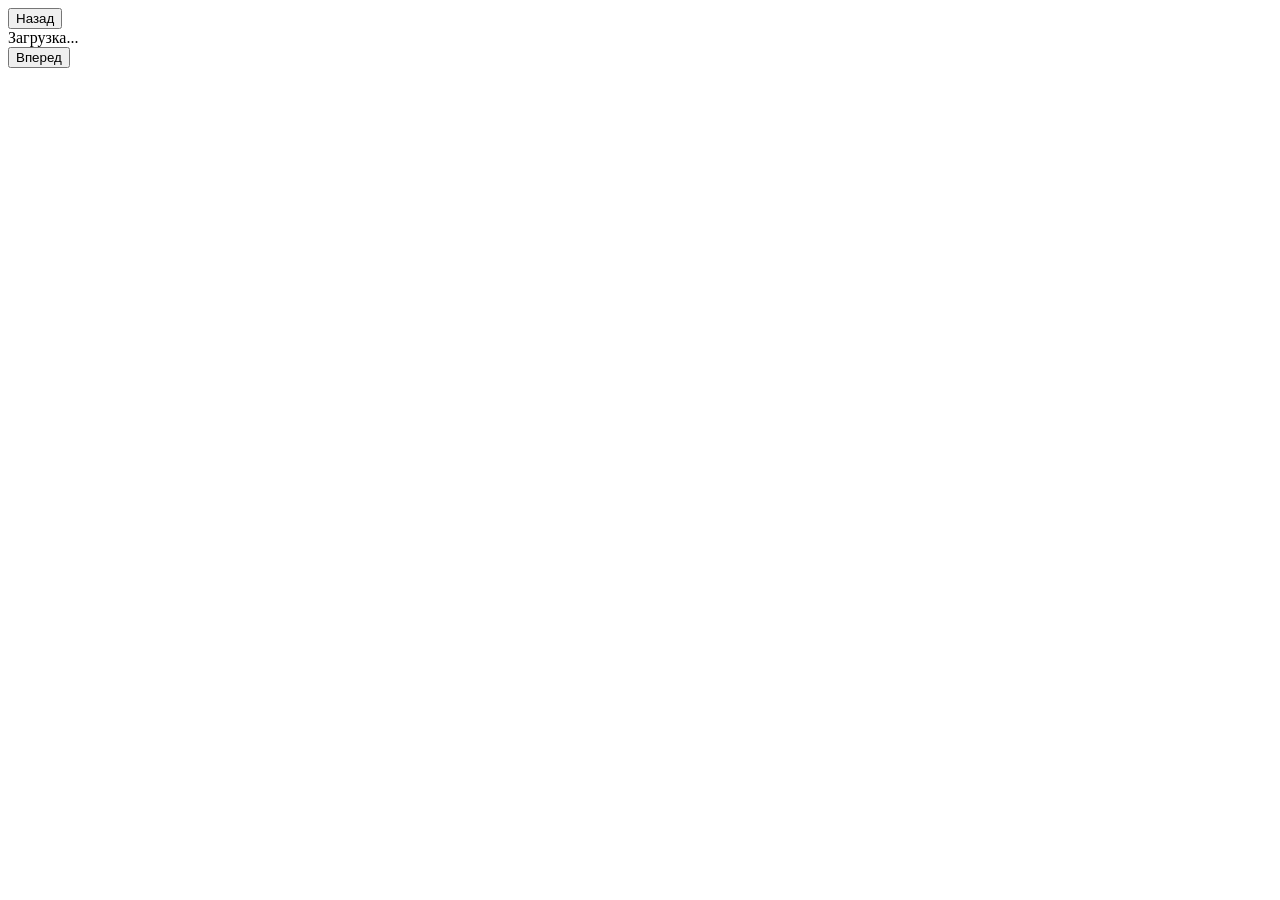
==== 2 laboratory work/index.html @ 66576733 "features (2 laboratory work/): созданы файлы для отображения веб-приложения" ====
<!doctype html>
<html>
  <head>
    <title>2 ЛР.</title>
    <meta charset="UTF-8" />
  </head>
  <body>
    <div class="gallery-container">
      <button id="btn-prev" class="nav-btn">Назад</button>

      <div class="image-wrapper">
        <img
          id="gallery-img"
          src=""
          alt="Изображение галереи"
          style="display: none"
        />
        <div id="loader" class="loader">Загрузка...</div>
      </div>

      <button id="btn-next" class="nav-btn">Вперед</button>
    </div>
  </body>
</html>
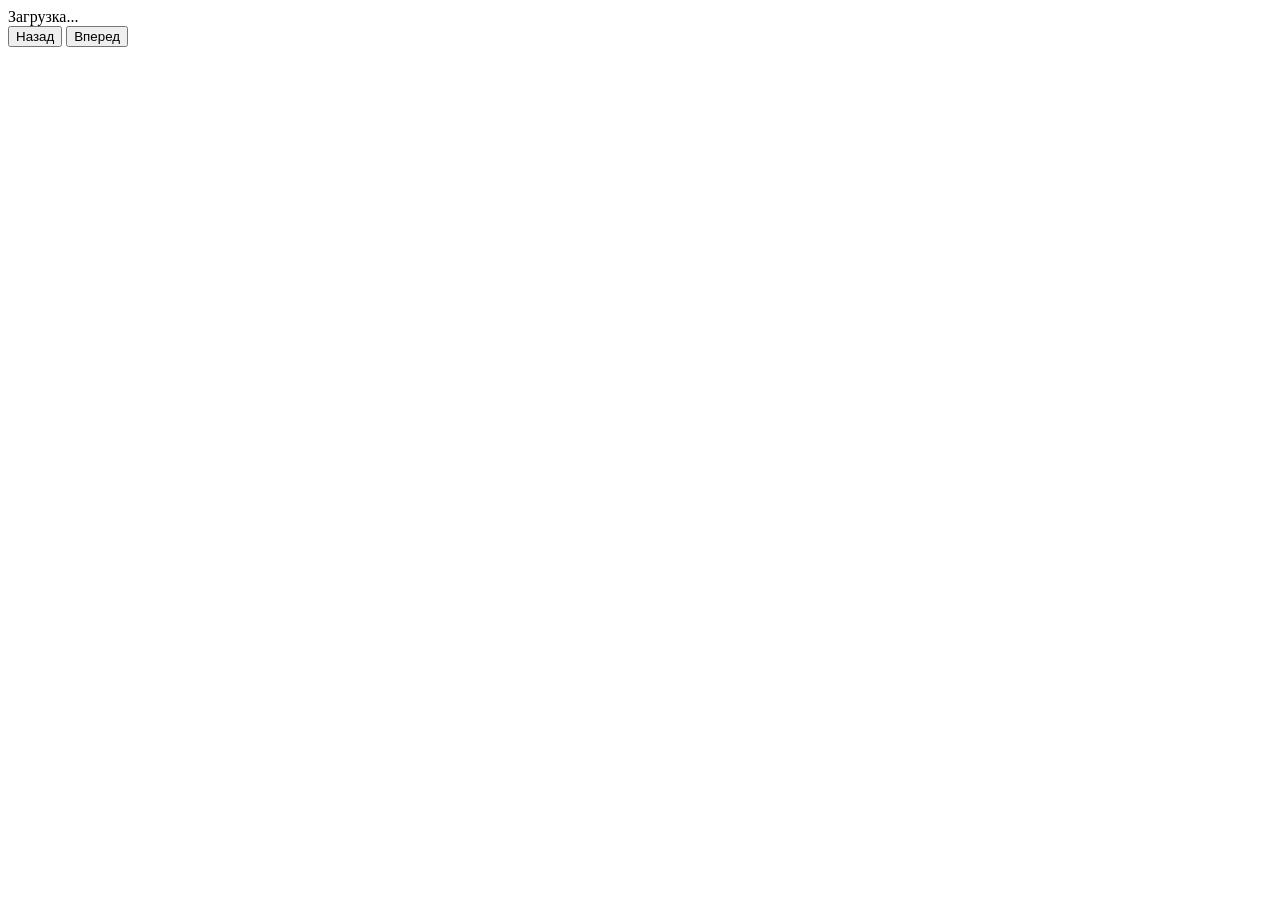
==== commit 711106b3: "fix (main.js): изменены ссылки на изображения fix (styles.css): изменены таблицы стилей, позволяющие" ====
--- a/2 laboratory work/index.html
+++ b/2 laboratory work/index.html
@@ -6,19 +6,16 @@
   </head>
   <body>
     <div class="gallery-container">
-      <button id="btn-prev" class="nav-btn">Назад</button>
-
       <div class="image-wrapper">
-        <img
-          id="gallery-img"
-          src=""
-          alt="Изображение галереи"
-          style="display: none"
-        />
+        <img id="gallery-img" src="" alt="Изображение галереи" />
         <div id="loader" class="loader">Загрузка...</div>
       </div>
 
-      <button id="btn-next" class="nav-btn">Вперед</button>
+      <div class="button-container">
+        <button id="btn-prev" class="nav-btn">Назад</button>
+        <button id="btn-next" class="nav-btn">Вперед</button>
+      </div>
     </div>
+    <script src="main.js"></script>
   </body>
 </html>
